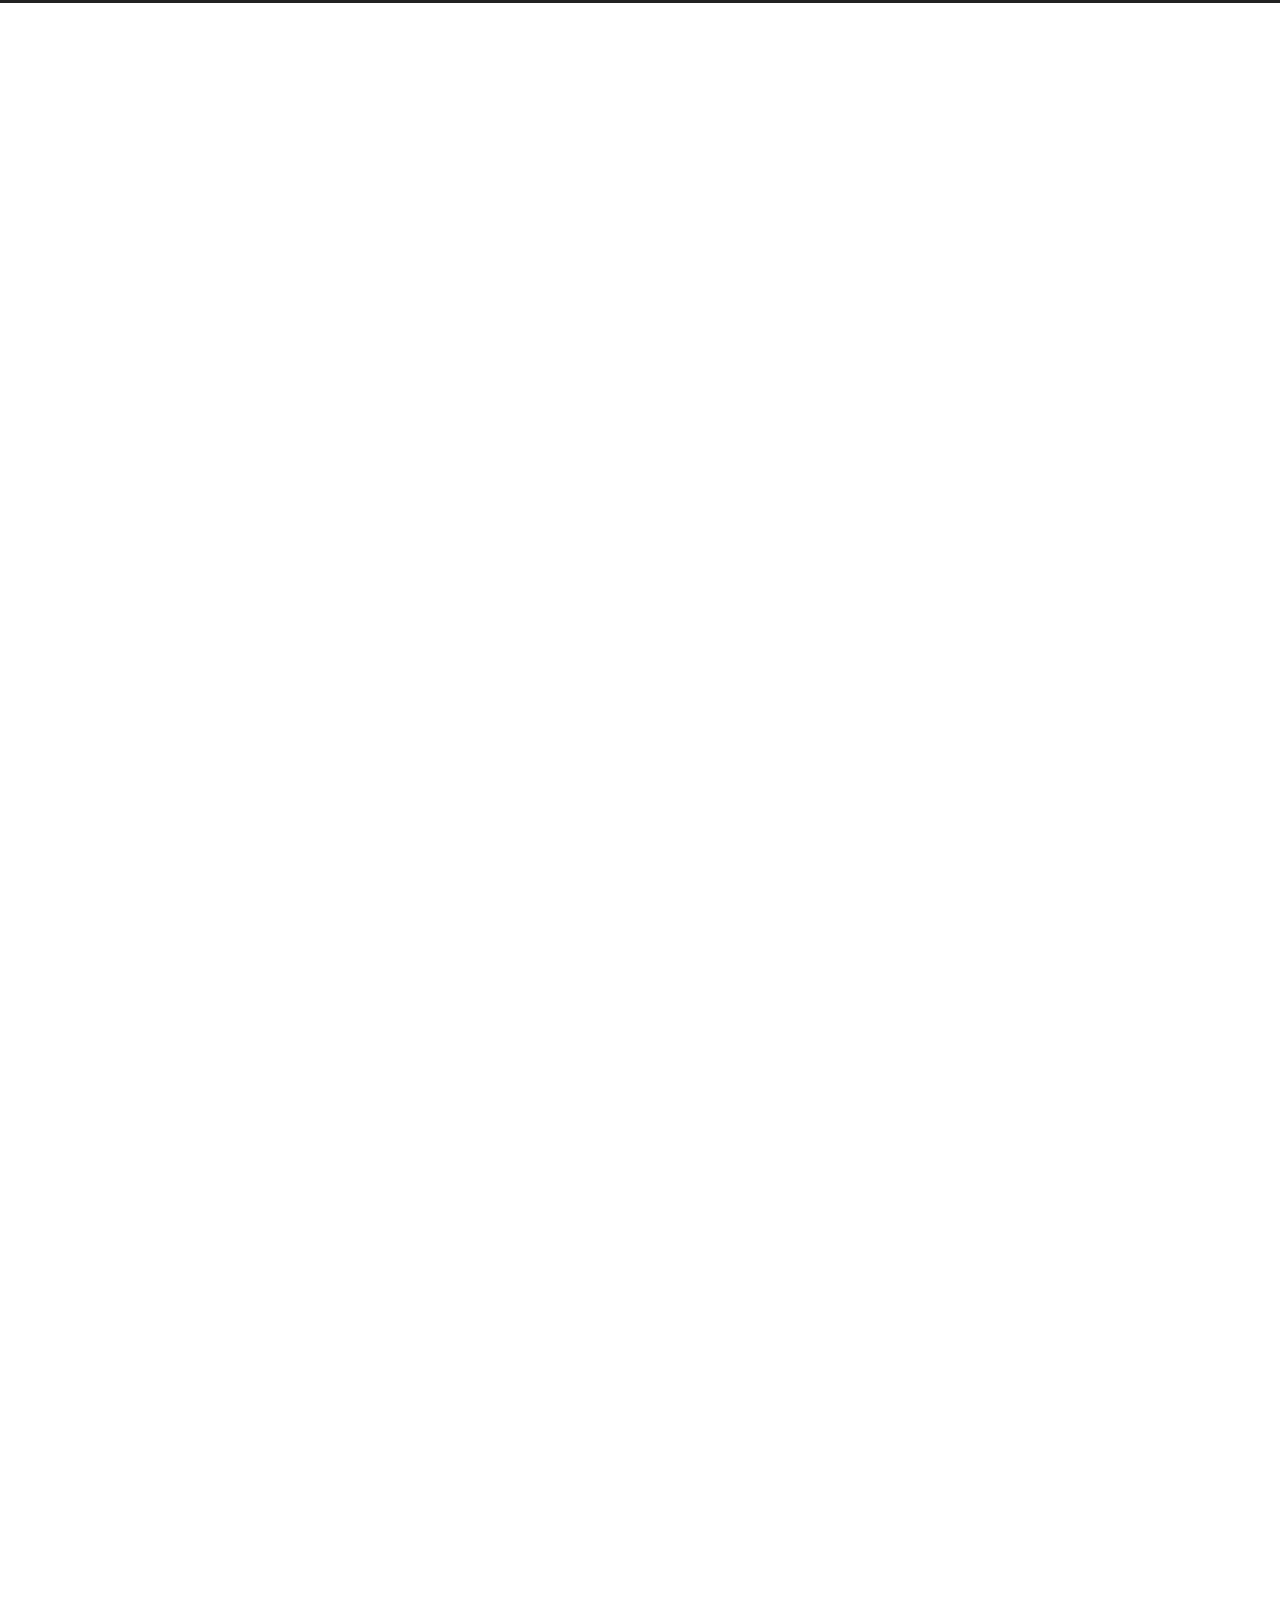
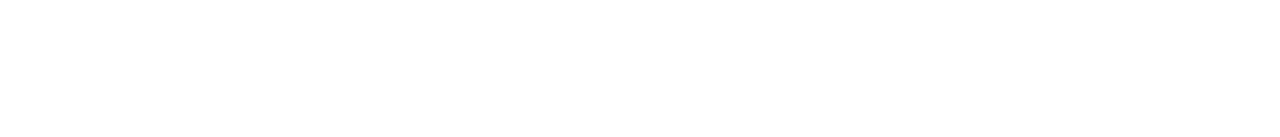
==== index.html @ 1da9d42b "Site updated: 2022-04-13 19:52:09" ====
<!DOCTYPE html>
<html lang="en">
<head>
  <meta charset="UTF-8">
<meta name="viewport" content="width=device-width">
<meta name="theme-color" content="#222"><meta name="generator" content="Hexo 6.1.0">


  <link rel="apple-touch-icon" sizes="180x180" href="/images/apple-touch-icon-next.png">
  <link rel="icon" type="image/png" sizes="32x32" href="/images/favicon-32x32-next.png">
  <link rel="icon" type="image/png" sizes="16x16" href="/images/favicon-16x16-next.png">
  <link rel="mask-icon" href="/images/logo.svg" color="#222">

<link rel="stylesheet" href="/css/main.css">



<link rel="stylesheet" href="https://cdn.jsdelivr.net/npm/@fortawesome/fontawesome-free@6.1.1/css/all.min.css" integrity="sha256-DfWjNxDkM94fVBWx1H5BMMp0Zq7luBlV8QRcSES7s+0=" crossorigin="anonymous">
  <link rel="stylesheet" href="https://cdn.jsdelivr.net/npm/animate.css@3.1.1/animate.min.css" integrity="sha256-PR7ttpcvz8qrF57fur/yAx1qXMFJeJFiA6pSzWi0OIE=" crossorigin="anonymous">

<script class="next-config" data-name="main" type="application/json">{"hostname":"lillly02v.github.io","root":"/","images":"/images","scheme":"Muse","darkmode":false,"version":"8.11.0","exturl":false,"sidebar":{"position":"left","display":"post","padding":18,"offset":12},"copycode":false,"bookmark":{"enable":false,"color":"#222","save":"auto"},"mediumzoom":false,"lazyload":false,"pangu":false,"comments":{"style":"tabs","active":null,"storage":true,"lazyload":false,"nav":null},"stickytabs":false,"motion":{"enable":true,"async":false,"transition":{"post_block":"fadeIn","post_header":"fadeInDown","post_body":"fadeInDown","coll_header":"fadeInLeft","sidebar":"fadeInUp"}},"prism":false,"i18n":{"placeholder":"Searching...","empty":"We didn't find any results for the search: ${query}","hits_time":"${hits} results found in ${time} ms","hits":"${hits} results found"}}</script><script src="/js/config.js"></script>

    <meta property="og:type" content="website">
<meta property="og:title" content="SOMEmo의 이야기">
<meta property="og:url" content="http://lillly02v.github.io/index.html">
<meta property="og:site_name" content="SOMEmo의 이야기">
<meta property="og:locale" content="en_US">
<meta property="article:author" content="Somi">
<meta name="twitter:card" content="summary">


<link rel="canonical" href="http://lillly02v.github.io/">



<script class="next-config" data-name="page" type="application/json">{"sidebar":"","isHome":true,"isPost":false,"lang":"en","comments":"","permalink":"","path":"index.html","title":""}</script>

<script class="next-config" data-name="calendar" type="application/json">""</script>
<title>SOMEmo의 이야기</title>
  





  <noscript>
    <link rel="stylesheet" href="/css/noscript.css">
  </noscript>
</head>

<body itemscope itemtype="http://schema.org/WebPage" class="use-motion">
  <div class="headband"></div>

  <main class="main">
    <header class="header" itemscope itemtype="http://schema.org/WPHeader">
      <div class="header-inner"><div class="site-brand-container">
  <div class="site-nav-toggle">
    <div class="toggle" aria-label="Toggle navigation bar" role="button">
    </div>
  </div>

  <div class="site-meta">

    <a href="/" class="brand" rel="start">
      <i class="logo-line"></i>
      <h1 class="site-title">SOMEmo의 이야기</h1>
      <i class="logo-line"></i>
    </a>
  </div>

  <div class="site-nav-right">
    <div class="toggle popup-trigger">
    </div>
  </div>
</div>







</div>
        
  
  <div class="toggle sidebar-toggle" role="button">
    <span class="toggle-line"></span>
    <span class="toggle-line"></span>
    <span class="toggle-line"></span>
  </div>

  <aside class="sidebar">

    <div class="sidebar-inner sidebar-overview-active">
      <ul class="sidebar-nav">
        <li class="sidebar-nav-toc">
          Table of Contents
        </li>
        <li class="sidebar-nav-overview">
          Overview
        </li>
      </ul>

      <div class="sidebar-panel-container">
        <!--noindex-->
        <div class="post-toc-wrap sidebar-panel">
        </div>
        <!--/noindex-->

        <div class="site-overview-wrap sidebar-panel">
          <div class="site-author site-overview-item animated" itemprop="author" itemscope itemtype="http://schema.org/Person">
  <p class="site-author-name" itemprop="name">Somi</p>
  <div class="site-description" itemprop="description"></div>
</div>
<div class="site-state-wrap site-overview-item animated">
  <nav class="site-state">
      <div class="site-state-item site-state-posts">
        <a href="/archives/">
          <span class="site-state-item-count">2</span>
          <span class="site-state-item-name">posts</span>
        </a>
      </div>
  </nav>
</div>



        </div>
      </div>
    </div>
  </aside>
  <div class="sidebar-dimmer"></div>


    </header>

    
  <div class="back-to-top" role="button" aria-label="Back to top">
    <i class="fa fa-arrow-up"></i>
    <span>0%</span>
  </div>

<noscript>
  <div class="noscript-warning">Theme NexT works best with JavaScript enabled</div>
</noscript>


    <div class="main-inner index posts-expand">

    


<div class="post-block">
  
  

  <article itemscope itemtype="http://schema.org/Article" class="post-content" lang="">
    <link itemprop="mainEntityOfPage" href="http://lillly02v.github.io/2022/04/13/My-first-hexo-blog/">

    <span hidden itemprop="author" itemscope itemtype="http://schema.org/Person">
      <meta itemprop="image" content="/images/avatar.gif">
      <meta itemprop="name" content="Somi">
    </span>

    <span hidden itemprop="publisher" itemscope itemtype="http://schema.org/Organization">
      <meta itemprop="name" content="SOMEmo의 이야기">
      <meta itemprop="description" content="">
    </span>

    <span hidden itemprop="post" itemscope itemtype="http://schema.org/CreativeWork">
      <meta itemprop="name" content="undefined | SOMEmo의 이야기">
      <meta itemprop="description" content="">
    </span>
      <header class="post-header">
        <h2 class="post-title" itemprop="name headline">
          <a href="/2022/04/13/My-first-hexo-blog/" class="post-title-link" itemprop="url">My first hexo blog</a>
        </h2>

        <div class="post-meta-container">
          <div class="post-meta">
    <span class="post-meta-item">
      <span class="post-meta-item-icon">
        <i class="far fa-calendar"></i>
      </span>
      <span class="post-meta-item-text">Posted on</span>
      

      <time title="Created: 2022-04-13 19:21:46 / Modified: 19:29:28" itemprop="dateCreated datePublished" datetime="2022-04-13T19:21:46+09:00">2022-04-13</time>
    </span>

  
</div>

        </div>
      </header>

    
    
    
    <div class="post-body" itemprop="articleBody">
          <p>Blog Day 1 hexo very difficult. My First Day</p>

      
    </div>

    
    
    

    <footer class="post-footer">
        <div class="post-eof"></div>
      
    </footer>
  </article>
</div>




    


<div class="post-block">
  
  

  <article itemscope itemtype="http://schema.org/Article" class="post-content" lang="">
    <link itemprop="mainEntityOfPage" href="http://lillly02v.github.io/2022/04/13/hello-world/">

    <span hidden itemprop="author" itemscope itemtype="http://schema.org/Person">
      <meta itemprop="image" content="/images/avatar.gif">
      <meta itemprop="name" content="Somi">
    </span>

    <span hidden itemprop="publisher" itemscope itemtype="http://schema.org/Organization">
      <meta itemprop="name" content="SOMEmo의 이야기">
      <meta itemprop="description" content="">
    </span>

    <span hidden itemprop="post" itemscope itemtype="http://schema.org/CreativeWork">
      <meta itemprop="name" content="undefined | SOMEmo의 이야기">
      <meta itemprop="description" content="">
    </span>
      <header class="post-header">
        <h2 class="post-title" itemprop="name headline">
          <a href="/2022/04/13/hello-world/" class="post-title-link" itemprop="url">Hello World</a>
        </h2>

        <div class="post-meta-container">
          <div class="post-meta">
    <span class="post-meta-item">
      <span class="post-meta-item-icon">
        <i class="far fa-calendar"></i>
      </span>
      <span class="post-meta-item-text">Posted on</span>

      <time title="Created: 2022-04-13 19:08:09" itemprop="dateCreated datePublished" datetime="2022-04-13T19:08:09+09:00">2022-04-13</time>
    </span>

  
</div>

        </div>
      </header>

    
    
    
    <div class="post-body" itemprop="articleBody">
          <p>Welcome to <a target="_blank" rel="noopener" href="https://hexo.io/">Hexo</a>! This is your very first post. Check <a target="_blank" rel="noopener" href="https://hexo.io/docs/">documentation</a> for more info. If you get any problems when using Hexo, you can find the answer in <a target="_blank" rel="noopener" href="https://hexo.io/docs/troubleshooting.html">troubleshooting</a> or you can ask me on <a target="_blank" rel="noopener" href="https://github.com/hexojs/hexo/issues">GitHub</a>.</p>
<h2 id="Quick-Start"><a href="#Quick-Start" class="headerlink" title="Quick Start"></a>Quick Start</h2><h3 id="Create-a-new-post"><a href="#Create-a-new-post" class="headerlink" title="Create a new post"></a>Create a new post</h3><figure class="highlight bash"><table><tr><td class="gutter"><pre><span class="line">1</span><br></pre></td><td class="code"><pre><span class="line">$ hexo new <span class="string">&quot;My New Post&quot;</span></span><br></pre></td></tr></table></figure>

<p>More info: <a target="_blank" rel="noopener" href="https://hexo.io/docs/writing.html">Writing</a></p>
<h3 id="Run-server"><a href="#Run-server" class="headerlink" title="Run server"></a>Run server</h3><figure class="highlight bash"><table><tr><td class="gutter"><pre><span class="line">1</span><br></pre></td><td class="code"><pre><span class="line">$ hexo server</span><br></pre></td></tr></table></figure>

<p>More info: <a target="_blank" rel="noopener" href="https://hexo.io/docs/server.html">Server</a></p>
<h3 id="Generate-static-files"><a href="#Generate-static-files" class="headerlink" title="Generate static files"></a>Generate static files</h3><figure class="highlight bash"><table><tr><td class="gutter"><pre><span class="line">1</span><br></pre></td><td class="code"><pre><span class="line">$ hexo generate</span><br></pre></td></tr></table></figure>

<p>More info: <a target="_blank" rel="noopener" href="https://hexo.io/docs/generating.html">Generating</a></p>
<h3 id="Deploy-to-remote-sites"><a href="#Deploy-to-remote-sites" class="headerlink" title="Deploy to remote sites"></a>Deploy to remote sites</h3><figure class="highlight bash"><table><tr><td class="gutter"><pre><span class="line">1</span><br></pre></td><td class="code"><pre><span class="line">$ hexo deploy</span><br></pre></td></tr></table></figure>

<p>More info: <a target="_blank" rel="noopener" href="https://hexo.io/docs/one-command-deployment.html">Deployment</a></p>

      
    </div>

    
    
    

    <footer class="post-footer">
        <div class="post-eof"></div>
      
    </footer>
  </article>
</div>





</div>
  </main>

  <footer class="footer">
    <div class="footer-inner">


<div class="copyright">
  &copy; 
  <span itemprop="copyrightYear">2022</span>
  <span class="with-love">
    <i class="fa fa-heart"></i>
  </span>
  <span class="author" itemprop="copyrightHolder">Somi</span>
</div>
  <div class="powered-by">Powered by <a href="https://hexo.io/" rel="noopener" target="_blank">Hexo</a> & <a href="https://theme-next.js.org/muse/" rel="noopener" target="_blank">NexT.Muse</a>
  </div>

    </div>
  </footer>

  
  <script src="https://cdn.jsdelivr.net/npm/animejs@3.2.1/lib/anime.min.js" integrity="sha256-XL2inqUJaslATFnHdJOi9GfQ60on8Wx1C2H8DYiN1xY=" crossorigin="anonymous"></script>
<script src="/js/comments.js"></script><script src="/js/utils.js"></script><script src="/js/motion.js"></script><script src="/js/schemes/muse.js"></script><script src="/js/next-boot.js"></script>

  





  





</body>
</html>
---- css/main.css ----
:root {
  --body-bg-color: #fff;
  --content-bg-color: #fff;
  --card-bg-color: #f5f5f5;
  --text-color: #555;
  --blockquote-color: #666;
  --link-color: #555;
  --link-hover-color: #222;
  --brand-color: #fff;
  --brand-hover-color: #fff;
  --table-row-odd-bg-color: #f9f9f9;
  --table-row-hover-bg-color: #f5f5f5;
  --menu-item-bg-color: #f5f5f5;
  --theme-color: #222;
  --btn-default-bg: #222;
  --btn-default-color: #fff;
  --btn-default-border-color: #222;
  --btn-default-hover-bg: #fff;
  --btn-default-hover-color: #222;
  --btn-default-hover-border-color: #222;
  --highlight-background: #f3f3f3;
  --highlight-foreground: #444;
  --highlight-gutter-background: #e1e1e1;
  --highlight-gutter-foreground: #555;
  color-scheme: light;
}
html {
  line-height: 1.15; /* 1 */
  -webkit-text-size-adjust: 100%; /* 2 */
}
body {
  margin: 0;
}
main {
  display: block;
}
h1 {
  font-size: 2em;
  margin: 0.67em 0;
}
hr {
  box-sizing: content-box; /* 1 */
  height: 0; /* 1 */
  overflow: visible; /* 2 */
}
pre {
  font-family: monospace, monospace; /* 1 */
  font-size: 1em; /* 2 */
}
a {
  background: transparent;
}
abbr[title] {
  border-bottom: none; /* 1 */
  text-decoration: underline; /* 2 */
  text-decoration: underline dotted; /* 2 */
}
b,
strong {
  font-weight: bolder;
}
code,
kbd,
samp {
  font-family: monospace, monospace; /* 1 */
  font-size: 1em; /* 2 */
}
small {
  font-size: 80%;
}
sub,
sup {
  font-size: 75%;
  line-height: 0;
  position: relative;
  vertical-align: baseline;
}
sub {
  bottom: -0.25em;
}
sup {
  top: -0.5em;
}
img {
  border-style: none;
}
button,
input,
optgroup,
select,
textarea {
  font-family: inherit; /* 1 */
  font-size: 100%; /* 1 */
  line-height: 1.15; /* 1 */
  margin: 0; /* 2 */
}
button,
input {
/* 1 */
  overflow: visible;
}
button,
select {
/* 1 */
  text-transform: none;
}
button,
[type='button'],
[type='reset'],
[type='submit'] {
  -webkit-appearance: button;
}
button::-moz-focus-inner,
[type='button']::-moz-focus-inner,
[type='reset']::-moz-focus-inner,
[type='submit']::-moz-focus-inner {
  border-style: none;
  padding: 0;
}
button:-moz-focusring,
[type='button']:-moz-focusring,
[type='reset']:-moz-focusring,
[type='submit']:-moz-focusring {
  outline: 1px dotted ButtonText;
}
fieldset {
  padding: 0.35em 0.75em 0.625em;
}
legend {
  box-sizing: border-box; /* 1 */
  color: inherit; /* 2 */
  display: table; /* 1 */
  max-width: 100%; /* 1 */
  padding: 0; /* 3 */
  white-space: normal; /* 1 */
}
progress {
  vertical-align: baseline;
}
textarea {
  overflow: auto;
}
[type='checkbox'],
[type='radio'] {
  box-sizing: border-box; /* 1 */
  padding: 0; /* 2 */
}
[type='number']::-webkit-inner-spin-button,
[type='number']::-webkit-outer-spin-button {
  height: auto;
}
[type='search'] {
  outline-offset: -2px; /* 2 */
  -webkit-appearance: textfield; /* 1 */
}
[type='search']::-webkit-search-decoration {
  -webkit-appearance: none;
}
::-webkit-file-upload-button {
  font: inherit; /* 2 */
  -webkit-appearance: button; /* 1 */
}
details {
  display: block;
}
summary {
  display: list-item;
}
template {
  display: none;
}
[hidden] {
  display: none;
}
::selection {
  background: #262a30;
  color: #eee;
}
html,
body {
  height: 100%;
}
body {
  background: var(--body-bg-color);
  box-sizing: border-box;
  color: var(--text-color);
  font-family: Lato, 'PingFang SC', 'Microsoft YaHei', sans-serif;
  font-size: 1em;
  line-height: 2;
  min-height: 100%;
  position: relative;
  transition: padding 0.2s ease-in-out;
}
h1,
h2,
h3,
h4,
h5,
h6 {
  font-family: Lato, 'PingFang SC', 'Microsoft YaHei', sans-serif;
  font-weight: bold;
  line-height: 1.5;
  margin: 30px 0 15px;
}
h1 {
  font-size: 1.5em;
}
h2 {
  font-size: 1.375em;
}
h3 {
  font-size: 1.25em;
}
h4 {
  font-size: 1.125em;
}
h5 {
  font-size: 1em;
}
h6 {
  font-size: 0.875em;
}
p {
  margin: 0 0 20px;
}
a {
  border-bottom: 1px solid #999;
  color: var(--link-color);
  cursor: pointer;
  outline: 0;
  text-decoration: none;
  overflow-wrap: break-word;
}
a:hover {
  border-bottom-color: var(--link-hover-color);
  color: var(--link-hover-color);
}
iframe,
img,
video,
embed {
  display: block;
  margin-left: auto;
  margin-right: auto;
  max-width: 100%;
}
hr {
  background-image: repeating-linear-gradient(-45deg, #ddd, #ddd 4px, transparent 4px, transparent 8px);
  border: 0;
  height: 3px;
  margin: 40px 0;
}
blockquote {
  border-left: 4px solid #ddd;
  color: var(--blockquote-color);
  margin: 0;
  padding: 0 15px;
}
blockquote cite::before {
  content: '-';
  padding: 0 5px;
}
dt {
  font-weight: bold;
}
dd {
  margin: 0;
  padding: 0;
}
.table-container {
  overflow: auto;
}
table {
  border-collapse: collapse;
  border-spacing: 0;
  font-size: 0.875em;
  margin: 0 0 20px;
  width: 100%;
}
tbody tr:nth-of-type(odd) {
  background: var(--table-row-odd-bg-color);
}
tbody tr:hover {
  background: var(--table-row-hover-bg-color);
}
caption,
th,
td {
  padding: 8px;
}
th,
td {
  border: 1px solid #ddd;
  border-bottom: 3px solid #ddd;
}
th {
  font-weight: 700;
  padding-bottom: 10px;
}
td {
  border-bottom-width: 1px;
}
.btn {
  background: var(--btn-default-bg);
  border: 2px solid var(--btn-default-border-color);
  border-radius: 0;
  color: var(--btn-default-color);
  display: inline-block;
  font-size: 0.875em;
  line-height: 2;
  padding: 0 20px;
  transition: background-color 0.2s ease-in-out;
}
.btn:hover {
  background: var(--btn-default-hover-bg);
  border-color: var(--btn-default-hover-border-color);
  color: var(--btn-default-hover-color);
}
.btn + .btn {
  margin: 0 0 8px 8px;
}
.btn .fa-fw {
  text-align: left;
  width: 1.285714285714286em;
}
.toggle {
  line-height: 0;
}
.toggle .toggle-line {
  background: #fff;
  display: block;
  height: 2px;
  left: 0;
  position: relative;
  top: 0;
  transition: all 0.4s;
  width: 100%;
}
.toggle .toggle-line:not(:first-child) {
  margin-top: 3px;
}
.toggle.toggle-arrow .toggle-line:first-child {
  left: 50%;
  top: 2px;
  transform: rotate(45deg);
  width: 50%;
}
.toggle.toggle-arrow .toggle-line:last-child {
  left: 50%;
  top: -2px;
  transform: rotate(-45deg);
  width: 50%;
}
.toggle.toggle-close .toggle-line:nth-child(2) {
  opacity: 0;
}
.toggle.toggle-close .toggle-line:first-child {
  top: 5px;
  transform: rotate(45deg);
}
.toggle.toggle-close .toggle-line:last-child {
  top: -5px;
  transform: rotate(-45deg);
}
/*!
  Theme: Default
  Description: Original highlight.js style
  Author: (c) Ivan Sagalaev <maniac@softwaremaniacs.org>
  Maintainer: @highlightjs/core-team
  Website: https://highlightjs.org/
  License: see project LICENSE
  Touched: 2021
*/pre code.hljs{display:block;overflow-x:auto;padding:1em}code.hljs{padding:3px 5px}.hljs{background:#f3f3f3;color:#444}.hljs-comment{color:#697070}.hljs-punctuation,.hljs-tag{color:#444a}.hljs-tag .hljs-attr,.hljs-tag .hljs-name{color:#444}.hljs-attribute,.hljs-doctag,.hljs-keyword,.hljs-meta .hljs-keyword,.hljs-name,.hljs-selector-tag{font-weight:700}.hljs-deletion,.hljs-number,.hljs-quote,.hljs-selector-class,.hljs-selector-id,.hljs-string,.hljs-template-tag,.hljs-type{color:#800}.hljs-section,.hljs-title{color:#800;font-weight:700}.hljs-link,.hljs-operator,.hljs-regexp,.hljs-selector-attr,.hljs-selector-pseudo,.hljs-symbol,.hljs-template-variable,.hljs-variable{color:#ab5656}.hljs-literal{color:#695}.hljs-addition,.hljs-built_in,.hljs-bullet,.hljs-code{color:#397300}.hljs-meta{color:#1f7199}.hljs-meta .hljs-string{color:#38a}.hljs-emphasis{font-style:italic}.hljs-strong{font-weight:700}
code,
kbd,
figure.highlight,
pre {
  background: var(--highlight-background);
  color: var(--highlight-foreground);
}
figure.highlight,
pre {
  line-height: 1.6;
  margin: 0 auto 20px;
}
figure.highlight figcaption,
pre .caption,
pre figcaption {
  background: var(--highlight-gutter-background);
  color: var(--highlight-foreground);
  display: flow-root;
  font-size: 0.875em;
  line-height: 1.2;
  padding: 0.5em;
}
figure.highlight figcaption a,
pre .caption a,
pre figcaption a {
  color: var(--highlight-foreground);
  float: right;
}
figure.highlight figcaption a:hover,
pre .caption a:hover,
pre figcaption a:hover {
  border-bottom-color: var(--highlight-foreground);
}
pre,
code {
  font-family: consolas, Menlo, monospace, 'PingFang SC', 'Microsoft YaHei';
}
code {
  border-radius: 3px;
  font-size: 0.875em;
  padding: 2px 4px;
  overflow-wrap: break-word;
}
kbd {
  border: 2px solid #ccc;
  border-radius: 0.2em;
  box-shadow: 0.1em 0.1em 0.2em rgba(0,0,0,0.1);
  font-family: inherit;
  padding: 0.1em 0.3em;
  white-space: nowrap;
}
figure.highlight {
  position: relative;
}
figure.highlight pre {
  border: 0;
  margin: 0;
  padding: 10px 0;
}
figure.highlight table {
  border: 0;
  margin: 0;
  width: auto;
}
figure.highlight td {
  border: 0;
  padding: 0;
}
figure.highlight .gutter {
  -moz-user-select: none;
  -ms-user-select: none;
  -webkit-user-select: none;
  user-select: none;
}
figure.highlight .gutter pre {
  background: var(--highlight-gutter-background);
  color: var(--highlight-gutter-foreground);
  padding-left: 10px;
  padding-right: 10px;
  text-align: right;
}
figure.highlight .code pre {
  padding-left: 10px;
  width: 100%;
}
figure.highlight .marked {
  background: rgba(0,0,0,0.3);
}
pre .caption,
pre figcaption {
  margin-bottom: 10px;
}
.gist table {
  width: auto;
}
.gist table td {
  border: 0;
}
pre {
  overflow: auto;
  padding: 10px;
  position: relative;
}
pre code {
  background: none;
  padding: 0;
  text-shadow: none;
}
.blockquote-center {
  border-left: 0;
  margin: 40px 0;
  padding: 0;
  position: relative;
  text-align: center;
}
.blockquote-center::before,
.blockquote-center::after {
  left: 0;
  line-height: 1;
  opacity: 0.6;
  position: absolute;
  width: 100%;
}
.blockquote-center::before {
  border-top: 1px solid #ccc;
  text-align: left;
  top: -20px;
  content: '\f10d';
  font-family: 'Font Awesome 5 Free';
  font-weight: 900;
}
.blockquote-center::after {
  border-bottom: 1px solid #ccc;
  bottom: -20px;
  text-align: right;
  content: '\f10e';
  font-family: 'Font Awesome 5 Free';
  font-weight: 900;
}
.blockquote-center p,
.blockquote-center div {
  text-align: center;
}
.group-picture {
  margin-bottom: 20px;
}
.group-picture .group-picture-row {
  display: flex;
  gap: 3px;
  margin-bottom: 3px;
}
.group-picture .group-picture-column {
  flex: 1;
}
.group-picture .group-picture-column img {
  height: 100%;
  margin: 0;
  object-fit: cover;
  width: 100%;
}
.post-body .label {
  color: #555;
  padding: 0 2px;
}
.post-body .label.default {
  background: #f0f0f0;
}
.post-body .label.primary {
  background: #efe6f7;
}
.post-body .label.info {
  background: #e5f2f8;
}
.post-body .label.success {
  background: #e7f4e9;
}
.post-body .label.warning {
  background: #fcf6e1;
}
.post-body .label.danger {
  background: #fae8eb;
}
.post-body .link-grid {
  display: grid;
  grid-gap: 1.5rem;
  gap: 1.5rem;
  grid-template-columns: 1fr 1fr;
  margin-bottom: 20px;
  padding: 1rem;
}
@media (max-width: 767px) {
  .post-body .link-grid {
    grid-template-columns: 1fr;
  }
}
.post-body .link-grid .link-grid-container {
  border: solid #ddd;
  box-shadow: 1rem 1rem 0.5rem rgba(0,0,0,0.5);
  min-height: 5rem;
  min-width: 0;
  padding: 0.5rem;
  position: relative;
  transition: background 0.3s;
}
.post-body .link-grid .link-grid-container:hover {
  animation: next-shake 0.5s;
  background: var(--card-bg-color);
}
.post-body .link-grid .link-grid-container:active {
  box-shadow: 0.5rem 0.5rem 0.25rem rgba(0,0,0,0.5);
  transform: translate(0.2rem, 0.2rem);
}
.post-body .link-grid .link-grid-container .link-grid-image {
  border: 1px solid #ddd;
  border-radius: 50%;
  box-sizing: border-box;
  height: 5rem;
  padding: 3px;
  position: absolute;
  width: 5rem;
}
.post-body .link-grid .link-grid-container p {
  margin: 0 1rem 0 6rem;
}
.post-body .link-grid .link-grid-container p:first-of-type {
  font-size: 1.2em;
}
.post-body .link-grid .link-grid-container p:last-of-type {
  font-size: 0.8em;
  line-height: 1.3rem;
  opacity: 0.7;
}
.post-body .link-grid .link-grid-container a {
  border: 0;
  height: 100%;
  left: 0;
  position: absolute;
  top: 0;
  width: 100%;
}
@-moz-keyframes next-shake {
  0% {
    transform: translate(1pt, 1pt) rotate(0deg);
  }
  10% {
    transform: translate(-1pt, -2pt) rotate(-1deg);
  }
  20% {
    transform: translate(-3pt, 0pt) rotate(1deg);
  }
  30% {
    transform: translate(3pt, 2pt) rotate(0deg);
  }
  40% {
    transform: translate(1pt, -1pt) rotate(1deg);
  }
  50% {
    transform: translate(-1pt, 2pt) rotate(-1deg);
  }
  60% {
    transform: translate(-3pt, 1pt) rotate(0deg);
  }
  70% {
    transform: translate(3pt, 1pt) rotate(-1deg);
  }
  80% {
    transform: translate(-1pt, -1pt) rotate(1deg);
  }
  90% {
    transform: translate(1pt, 2pt) rotate(0deg);
  }
  100% {
    transform: translate(1pt, -2pt) rotate(-1deg);
  }
}
@-webkit-keyframes next-shake {
  0% {
    transform: translate(1pt, 1pt) rotate(0deg);
  }
  10% {
    transform: translate(-1pt, -2pt) rotate(-1deg);
  }
  20% {
    transform: translate(-3pt, 0pt) rotate(1deg);
  }
  30% {
    transform: translate(3pt, 2pt) rotate(0deg);
  }
  40% {
    transform: translate(1pt, -1pt) rotate(1deg);
  }
  50% {
    transform: translate(-1pt, 2pt) rotate(-1deg);
  }
  60% {
    transform: translate(-3pt, 1pt) rotate(0deg);
  }
  70% {
    transform: translate(3pt, 1pt) rotate(-1deg);
  }
  80% {
    transform: translate(-1pt, -1pt) rotate(1deg);
  }
  90% {
    transform: translate(1pt, 2pt) rotate(0deg);
  }
  100% {
    transform: translate(1pt, -2pt) rotate(-1deg);
  }
}
@-o-keyframes next-shake {
  0% {
    transform: translate(1pt, 1pt) rotate(0deg);
  }
  10% {
    transform: translate(-1pt, -2pt) rotate(-1deg);
  }
  20% {
    transform: translate(-3pt, 0pt) rotate(1deg);
  }
  30% {
    transform: translate(3pt, 2pt) rotate(0deg);
  }
  40% {
    transform: translate(1pt, -1pt) rotate(1deg);
  }
  50% {
    transform: translate(-1pt, 2pt) rotate(-1deg);
  }
  60% {
    transform: translate(-3pt, 1pt) rotate(0deg);
  }
  70% {
    transform: translate(3pt, 1pt) rotate(-1deg);
  }
  80% {
    transform: translate(-1pt, -1pt) rotate(1deg);
  }
  90% {
    transform: translate(1pt, 2pt) rotate(0deg);
  }
  100% {
    transform: translate(1pt, -2pt) rotate(-1deg);
  }
}
@keyframes next-shake {
  0% {
    transform: translate(1pt, 1pt) rotate(0deg);
  }
  10% {
    transform: translate(-1pt, -2pt) rotate(-1deg);
  }
  20% {
    transform: translate(-3pt, 0pt) rotate(1deg);
  }
  30% {
    transform: translate(3pt, 2pt) rotate(0deg);
  }
  40% {
    transform: translate(1pt, -1pt) rotate(1deg);
  }
  50% {
    transform: translate(-1pt, 2pt) rotate(-1deg);
  }
  60% {
    transform: translate(-3pt, 1pt) rotate(0deg);
  }
  70% {
    transform: translate(3pt, 1pt) rotate(-1deg);
  }
  80% {
    transform: translate(-1pt, -1pt) rotate(1deg);
  }
  90% {
    transform: translate(1pt, 2pt) rotate(0deg);
  }
  100% {
    transform: translate(1pt, -2pt) rotate(-1deg);
  }
}
.post-body .note {
  border-radius: 3px;
  margin-bottom: 20px;
  padding: 1em;
  position: relative;
  border: 1px solid #eee;
  border-left-width: 5px;
}
.post-body .note summary {
  cursor: pointer;
  outline: 0;
}
.post-body .note summary p {
  display: inline;
}
.post-body .note h2,
.post-body .note h3,
.post-body .note h4,
.post-body .note h5,
.post-body .note h6 {
  border-bottom: initial;
  margin: 0;
  padding-top: 0;
}
.post-body .note p:first-child,
.post-body .note ul:first-child,
.post-body .note ol:first-child,
.post-body .note table:first-child,
.post-body .note pre:first-child,
.post-body .note blockquote:first-child,
.post-body .note img:first-child {
  margin-top: 0;
}
.post-body .note p:last-child,
.post-body .note ul:last-child,
.post-body .note ol:last-child,
.post-body .note table:last-child,
.post-body .note pre:last-child,
.post-body .note blockquote:last-child,
.post-body .note img:last-child {
  margin-bottom: 0;
}
.post-body .note.default {
  border-left-color: #777;
}
.post-body .note.default h2,
.post-body .note.default h3,
.post-body .note.default h4,
.post-body .note.default h5,
.post-body .note.default h6 {
  color: #777;
}
.post-body .note.primary {
  border-left-color: #6f42c1;
}
.post-body .note.primary h2,
.post-body .note.primary h3,
.post-body .note.primary h4,
.post-body .note.primary h5,
.post-body .note.primary h6 {
  color: #6f42c1;
}
.post-body .note.info {
  border-left-color: #428bca;
}
.post-body .note.info h2,
.post-body .note.info h3,
.post-body .note.info h4,
.post-body .note.info h5,
.post-body .note.info h6 {
  color: #428bca;
}
.post-body .note.success {
  border-left-color: #5cb85c;
}
.post-body .note.success h2,
.post-body .note.success h3,
.post-body .note.success h4,
.post-body .note.success h5,
.post-body .note.success h6 {
  color: #5cb85c;
}
.post-body .note.warning {
  border-left-color: #f0ad4e;
}
.post-body .note.warning h2,
.post-body .note.warning h3,
.post-body .note.warning h4,
.post-body .note.warning h5,
.post-body .note.warning h6 {
  color: #f0ad4e;
}
.post-body .note.danger {
  border-left-color: #d9534f;
}
.post-body .note.danger h2,
.post-body .note.danger h3,
.post-body .note.danger h4,
.post-body .note.danger h5,
.post-body .note.danger h6 {
  color: #d9534f;
}
.post-body .tabs {
  margin-bottom: 20px;
}
.post-body .tabs,
.tabs-comment {
  padding-top: 10px;
}
.post-body .tabs ul.nav-tabs,
.tabs-comment ul.nav-tabs {
  background: var(--body-bg-color);
  display: flex;
  display: flex;
  flex-wrap: wrap;
  justify-content: center;
  margin: 0;
  padding: 0;
  position: -webkit-sticky;
  position: sticky;
  top: 0;
  z-index: 5;
}
@media (max-width: 413px) {
  .post-body .tabs ul.nav-tabs,
  .tabs-comment ul.nav-tabs {
    display: block;
    margin-bottom: 5px;
  }
}
.post-body .tabs ul.nav-tabs li.tab,
.tabs-comment ul.nav-tabs li.tab {
  border-bottom: 1px solid #ddd;
  border-left: 1px solid transparent;
  border-right: 1px solid transparent;
  border-radius: 0 0 0 0;
  border-top: 3px solid transparent;
  flex-grow: 1;
  list-style-type: none;
}
@media (max-width: 413px) {
  .post-body .tabs ul.nav-tabs li.tab,
  .tabs-comment ul.nav-tabs li.tab {
    border-bottom: 1px solid transparent;
    border-left: 3px solid transparent;
    border-right: 1px solid transparent;
    border-top: 1px solid transparent;
  }
}
@media (max-width: 413px) {
  .post-body .tabs ul.nav-tabs li.tab,
  .tabs-comment ul.nav-tabs li.tab {
    border-radius: 0;
  }
}
.post-body .tabs ul.nav-tabs li.tab a,
.tabs-comment ul.nav-tabs li.tab a {
  border-bottom: initial;
  display: block;
  line-height: 1.8;
  padding: 0.25em 0.75em;
  text-align: center;
  transition: all 0.2s ease-out;
}
.post-body .tabs ul.nav-tabs li.tab a i,
.tabs-comment ul.nav-tabs li.tab a i {
  width: 1.285714285714286em;
}
.post-body .tabs ul.nav-tabs li.tab.active,
.tabs-comment ul.nav-tabs li.tab.active {
  border-bottom-color: transparent;
  border-left-color: #ddd;
  border-right-color: #ddd;
  border-top-color: #fc6423;
}
@media (max-width: 413px) {
  .post-body .tabs ul.nav-tabs li.tab.active,
  .tabs-comment ul.nav-tabs li.tab.active {
    border-bottom-color: #ddd;
    border-left-color: #fc6423;
    border-right-color: #ddd;
    border-top-color: #ddd;
  }
}
.post-body .tabs ul.nav-tabs li.tab.active a,
.tabs-comment ul.nav-tabs li.tab.active a {
  cursor: default;
}
.post-body .tabs .tab-content,
.tabs-comment .tab-content {
  border: 1px solid #ddd;
  border-radius: 0 0 0 0;
  border-top-color: transparent;
}
@media (max-width: 413px) {
  .post-body .tabs .tab-content,
  .tabs-comment .tab-content {
    border-radius: 0;
    border-top-color: #ddd;
  }
}
.post-body .tabs .tab-content .tab-pane,
.tabs-comment .tab-content .tab-pane {
  padding: 20px 20px 0;
}
.post-body .tabs .tab-content .tab-pane:not(.active),
.tabs-comment .tab-content .tab-pane:not(.active) {
  display: none;
}
.pagination .prev,
.pagination .next,
.pagination .page-number,
.pagination .space {
  display: inline-block;
  margin: -1px 10px 0;
  padding: 0 10px;
}
@media (max-width: 767px) {
  .pagination .prev,
  .pagination .next,
  .pagination .page-number,
  .pagination .space {
    margin: 0 5px;
  }
}
.pagination .page-number.current {
  background: #ccc;
  border-color: #ccc;
  color: var(--content-bg-color);
}
.pagination {
  border-top: 1px solid #eee;
  margin: 120px 0 0;
  text-align: center;
}
.pagination .prev,
.pagination .next,
.pagination .page-number {
  border-bottom: 0;
  border-top: 1px solid #eee;
  transition: border-color 0.2s ease-in-out;
}
.pagination .prev:hover,
.pagination .next:hover,
.pagination .page-number:hover {
  border-top-color: var(--link-hover-color);
}
@media (max-width: 767px) {
  .pagination {
    border-top: 0;
  }
  .pagination .prev,
  .pagination .next,
  .pagination .page-number {
    border-bottom: 1px solid #eee;
    border-top: 0;
  }
  .pagination .prev:hover,
  .pagination .next:hover,
  .pagination .page-number:hover {
    border-bottom-color: var(--link-hover-color);
  }
}
.pagination .space {
  margin: 0;
  padding: 0;
}
.comments {
  margin-top: 60px;
  overflow: hidden;
}
.comment-button-group {
  display: flex;
  display: flex;
  flex-wrap: wrap;
  justify-content: center;
  justify-content: center;
  margin: 1em 0;
}
.comment-button-group .comment-button {
  margin: 0.1em 0.2em;
}
.comment-button-group .comment-button.active {
  background: var(--btn-default-hover-bg);
  border-color: var(--btn-default-hover-border-color);
  color: var(--btn-default-hover-color);
}
.comment-position {
  display: none;
}
.comment-position.active {
  display: block;
}
.tabs-comment {
  margin-top: 4em;
  padding-top: 0;
}
.tabs-comment .comments {
  margin-top: 0;
  padding-top: 0;
}
.headband {
  background: var(--theme-color);
  height: 3px;
}
@media (max-width: 991px) {
  .headband {
    display: none;
  }
}
.header {
  background: transparent;
}
.header-inner {
  margin: 0 auto;
  width: 700px;
}
@media (min-width: 1200px) {
  .header-inner {
    width: 800px;
  }
}
@media (min-width: 1600px) {
  .header-inner {
    width: 900px;
  }
}
.site-brand-container {
  display: flex;
  flex-shrink: 0;
  padding: 0 10px;
}
.use-motion .header,
.use-motion .site-brand-container .toggle {
  opacity: 0;
}
.site-meta {
  flex-grow: 1;
  text-align: center;
}
@media (max-width: 767px) {
  .site-meta {
    text-align: center;
  }
}
.custom-logo-image {
  margin-top: 20px;
}
@media (max-width: 991px) {
  .custom-logo-image {
    display: none;
  }
}
.brand {
  border-bottom: 0;
  color: var(--brand-color);
  display: inline-block;
  padding: 0 40px;
}
.brand:hover {
  color: var(--brand-hover-color);
}
.site-title {
  font-family: Lato, 'PingFang SC', 'Microsoft YaHei', sans-serif;
  font-size: 1.375em;
  font-weight: normal;
  line-height: 1.5;
  margin: 0;
}
.site-subtitle {
  color: #999;
  font-size: 0.8125em;
  margin: 10px 0;
}
.use-motion .site-title,
.use-motion .site-subtitle,
.use-motion .custom-logo-image {
  opacity: 0;
  position: relative;
  top: -10px;
}
.site-nav-toggle,
.site-nav-right {
  display: none;
}
@media (max-width: 767px) {
  .site-nav-toggle,
  .site-nav-right {
    display: flex;
    flex-direction: column;
    justify-content: center;
  }
}
.site-nav-toggle .toggle,
.site-nav-right .toggle {
  color: var(--text-color);
  padding: 10px;
  width: 22px;
}
.site-nav-toggle .toggle .toggle-line,
.site-nav-right .toggle .toggle-line {
  background: var(--text-color);
  border-radius: 1px;
}
@media (max-width: 767px) {
  .site-nav {
    --scroll-height: 0;
    height: 0;
    overflow: hidden;
    transition: height 0.2s ease-in-out;
  }
  body:not(.site-nav-on) .site-nav .animated {
    animation: none;
  }
  body.site-nav-on .site-nav {
    height: var(--scroll-height);
  }
}
.menu {
  margin: 0;
  padding: 1em 0;
  text-align: center;
}
.menu-item {
  display: inline-block;
  list-style: none;
  margin: 0 10px;
}
@media (max-width: 767px) {
  .menu-item {
    display: block;
    margin-top: 10px;
  }
  .menu-item.menu-item-search {
    display: none;
  }
}
.menu-item a {
  border-bottom: 0;
  display: block;
  font-size: 0.8125em;
  transition: border-color 0.2s ease-in-out;
}
.menu-item a:hover,
.menu-item a.menu-item-active {
  background: var(--menu-item-bg-color);
}
.menu-item .fa,
.menu-item .fab,
.menu-item .far,
.menu-item .fas {
  margin-right: 8px;
}
.menu-item .badge {
  display: inline-block;
  font-weight: bold;
  line-height: 1;
  margin-left: 0.35em;
  margin-top: 0.35em;
  text-align: center;
  white-space: nowrap;
}
@media (max-width: 767px) {
  .menu-item .badge {
    float: right;
    margin-left: 0;
  }
}
.use-motion .menu-item {
  visibility: hidden;
}
.sidebar-inner {
  color: #999;
  max-height: calc(100vh - 36px);
  padding: 18px 10px;
  text-align: center;
  display: flex;
  flex-direction: column;
  justify-content: center;
}
.site-overview-item:not(:first-child) {
  margin-top: 10px;
}
.cc-license .cc-opacity {
  border-bottom: 0;
  opacity: 0.7;
}
.cc-license .cc-opacity:hover {
  opacity: 0.9;
}
.cc-license img {
  display: inline-block;
}
.site-author-image {
  border: 2px solid #333;
  max-width: 96px;
  padding: 2px;
}
.site-author-name {
  color: #f5f5f5;
  font-weight: normal;
  margin: 5px 0 0;
}
.site-description {
  color: #999;
  font-size: 1em;
  margin-top: 5px;
}
.links-of-author a {
  font-size: 0.8125em;
}
.links-of-author .fa,
.links-of-author .fab,
.links-of-author .far,
.links-of-author .fas {
  margin-right: 2px;
}
.sidebar .sidebar-button:not(:first-child) {
  margin-top: 15px;
}
.sidebar .sidebar-button button {
  background: transparent;
  color: #fc6423;
  cursor: pointer;
  line-height: 2;
  padding: 0 15px;
  border: 1px solid #fc6423;
  border-radius: 4px;
}
.sidebar .sidebar-button button:hover {
  background: #fc6423;
  color: #fff;
}
.sidebar .sidebar-button button .fa,
.sidebar .sidebar-button button .fab,
.sidebar .sidebar-button button .far,
.sidebar .sidebar-button button .fas {
  margin-right: 5px;
}
.links-of-blogroll {
  font-size: 0.8125em;
}
.links-of-blogroll-title {
  font-size: 0.875em;
  font-weight: 600;
  margin-top: 0;
}
.links-of-blogroll-list {
  list-style: none;
  margin: 0;
  padding: 0;
}
.sidebar-dimmer {
  display: none;
}
@media (max-width: 991px) {
  .sidebar-dimmer {
    background: #000;
    display: block;
    height: 100%;
    left: 0;
    opacity: 0;
    position: fixed;
    top: 0;
    transition: visibility 0.4s, opacity 0.4s;
    visibility: hidden;
    width: 100%;
    z-index: 10;
  }
  .sidebar-active .sidebar-dimmer {
    opacity: 0.7;
    visibility: visible;
  }
}
.sidebar-nav {
  display: none;
  margin: 0;
  padding-bottom: 20px;
  padding-left: 0;
}
.sidebar-nav-active .sidebar-nav {
  display: block;
}
.sidebar-nav li {
  border-bottom: 1px solid transparent;
  color: #666;
  cursor: pointer;
  display: inline-block;
  font-size: 0.875em;
}
.sidebar-nav li.sidebar-nav-overview {
  margin-left: 10px;
}
.sidebar-nav li:hover {
  color: #f5f5f5;
}
.sidebar-toc-active .sidebar-nav-toc,
.sidebar-overview-active .sidebar-nav-overview {
  border-bottom-color: #87daff;
  color: #87daff;
}
.sidebar-toc-active .sidebar-nav-toc:hover,
.sidebar-overview-active .sidebar-nav-overview:hover {
  color: #87daff;
}
.sidebar-panel-container {
  flex: 1;
  overflow-x: hidden;
  overflow-y: auto;
}
.sidebar-panel {
  display: none;
}
.sidebar-overview-active .site-overview-wrap {
  display: flex;
  flex-direction: column;
  justify-content: center;
}
.sidebar-toc-active .post-toc-wrap {
  display: block;
}
.sidebar-toggle {
  bottom: 45px;
  height: 12px;
  padding: 6px 5px;
  width: 14px;
  background: #222;
  cursor: pointer;
  opacity: 0.8;
  position: fixed;
  z-index: 30;
  left: 30px;
}
@media (max-width: 991px) {
  .sidebar-toggle {
    left: 20px;
  }
}
.sidebar-toggle:hover {
  opacity: 1;
}
@media (max-width: 991px) {
  .sidebar-toggle {
    opacity: 1;
  }
}
.sidebar-toggle:hover .toggle-line {
  background: #87daff;
}
@media (any-hover: hover) {
  body:not(.sidebar-active) .sidebar-toggle:hover .toggle-line:first-child {
    left: 50%;
    top: 2px;
    transform: rotate(45deg);
    width: 50%;
  }
  body:not(.sidebar-active) .sidebar-toggle:hover .toggle-line:last-child {
    left: 50%;
    top: -2px;
    transform: rotate(-45deg);
    width: 50%;
  }
}
.sidebar-active .sidebar-toggle .toggle-line:nth-child(2) {
  opacity: 0;
}
.sidebar-active .sidebar-toggle .toggle-line:first-child {
  top: 5px;
  transform: rotate(45deg);
}
.sidebar-active .sidebar-toggle .toggle-line:last-child {
  top: -5px;
  transform: rotate(-45deg);
}
.post-toc {
  font-size: 0.875em;
}
.post-toc ol {
  list-style: none;
  margin: 0;
  padding: 0 2px 5px 10px;
  text-align: left;
}
.post-toc ol > ol {
  padding-left: 0;
}
.post-toc ol a {
  transition: all 0.2s ease-in-out;
}
.post-toc .nav-item {
  line-height: 1.8;
  overflow: hidden;
  text-overflow: ellipsis;
  white-space: nowrap;
}
.post-toc .nav .nav-child {
  display: none;
}
.post-toc .nav .active > .nav-child {
  display: block;
}
.post-toc .nav .active-current > .nav-child {
  display: block;
}
.post-toc .nav .active-current > .nav-child > .nav-item {
  display: block;
}
.post-toc .nav .active > a {
  border-bottom-color: #87daff;
  color: #87daff;
}
.post-toc .nav .active-current > a {
  color: #87daff;
}
.post-toc .nav .active-current > a:hover {
  color: #87daff;
}
.site-state {
  display: flex;
  flex-wrap: wrap;
  justify-content: center;
  line-height: 1.4;
}
.site-state-item {
  padding: 0 15px;
}
.site-state-item a {
  border-bottom: 0;
  display: block;
}
.site-state-item-count {
  display: block;
  font-size: 1.25em;
  font-weight: 600;
}
.site-state-item-name {
  color: inherit;
  font-size: 0.875em;
}
.footer {
  color: #999;
  font-size: 0.875em;
  padding: 20px 0;
}
.footer.footer-fixed {
  bottom: 0;
  left: 0;
  position: absolute;
  right: 0;
}
.footer-inner {
  box-sizing: border-box;
  text-align: center;
  display: flex;
  flex-direction: column;
  justify-content: center;
  margin: 0 auto;
  width: 700px;
}
@media (min-width: 1200px) {
  .footer-inner {
    width: 800px;
  }
}
@media (min-width: 1600px) {
  .footer-inner {
    width: 900px;
  }
}
.use-motion .footer {
  opacity: 0;
}
.languages {
  display: inline-block;
  font-size: 1.125em;
  position: relative;
}
.languages .lang-select-label span {
  margin: 0 0.5em;
}
.languages .lang-select {
  height: 100%;
  left: 0;
  opacity: 0;
  position: absolute;
  top: 0;
  width: 100%;
}
.with-love {
  color: #f00;
  display: inline-block;
  margin: 0 5px;
}
@-moz-keyframes icon-animate {
  0%, 100% {
    transform: scale(1);
  }
  10%, 30% {
    transform: scale(0.9);
  }
  20%, 40%, 60%, 80% {
    transform: scale(1.1);
  }
  50%, 70% {
    transform: scale(1.1);
  }
}
@-webkit-keyframes icon-animate {
  0%, 100% {
    transform: scale(1);
  }
  10%, 30% {
    transform: scale(0.9);
  }
  20%, 40%, 60%, 80% {
    transform: scale(1.1);
  }
  50%, 70% {
    transform: scale(1.1);
  }
}
@-o-keyframes icon-animate {
  0%, 100% {
    transform: scale(1);
  }
  10%, 30% {
    transform: scale(0.9);
  }
  20%, 40%, 60%, 80% {
    transform: scale(1.1);
  }
  50%, 70% {
    transform: scale(1.1);
  }
}
@keyframes icon-animate {
  0%, 100% {
    transform: scale(1);
  }
  10%, 30% {
    transform: scale(0.9);
  }
  20%, 40%, 60%, 80% {
    transform: scale(1.1);
  }
  50%, 70% {
    transform: scale(1.1);
  }
}
.noscript-warning {
  background-color: #f55;
  color: #fff;
  font-family: sans-serif;
  font-size: 1rem;
  font-weight: bold;
  left: 0;
  position: fixed;
  text-align: center;
  top: 0;
  width: 100%;
  z-index: 50;
}
.back-to-top {
  font-size: 12px;
  bottom: -100px;
  box-sizing: border-box;
  color: #fff;
  padding: 0 6px;
  transition: bottom 0.2s ease-in-out;
  background: #222;
  cursor: pointer;
  opacity: 0.8;
  position: fixed;
  z-index: 30;
  left: 30px;
  width: 24px;
}
.back-to-top span {
  display: none;
}
@media (max-width: 991px) {
  .back-to-top {
    left: 20px;
  }
}
.back-to-top:hover {
  opacity: 1;
}
@media (max-width: 991px) {
  .back-to-top {
    opacity: 1;
  }
}
.back-to-top:hover {
  color: #87daff;
}
.back-to-top.back-to-top-on {
  bottom: 19px;
}
.rtl.post-body p,
.rtl.post-body a,
.rtl.post-body h1,
.rtl.post-body h2,
.rtl.post-body h3,
.rtl.post-body h4,
.rtl.post-body h5,
.rtl.post-body h6,
.rtl.post-body li,
.rtl.post-body ul,
.rtl.post-body ol {
  direction: rtl;
  font-family: UKIJ Ekran;
}
.rtl.post-title {
  font-family: UKIJ Ekran;
}
.post-button {
  margin-top: 40px;
  text-align: center;
}
.use-motion .post-block,
.use-motion .pagination,
.use-motion .comments {
  visibility: hidden;
}
.use-motion .post-header {
  visibility: hidden;
}
.use-motion .post-body {
  visibility: hidden;
}
.use-motion .collection-header {
  visibility: hidden;
}
.posts-collapse .post-content {
  margin-bottom: 35px;
  margin-left: 35px;
  position: relative;
}
@media (max-width: 767px) {
  .posts-collapse .post-content {
    margin-left: 0;
    margin-right: 0;
  }
}
.posts-collapse .post-content .collection-title {
  font-size: 1.125em;
  position: relative;
}
.posts-collapse .post-content .collection-title::before {
  background: #999;
  border: 1px solid #fff;
  margin-left: -6px;
  margin-top: -4px;
  position: absolute;
  top: 50%;
  border-radius: 50%;
  content: ' ';
  height: 10px;
  width: 10px;
}
.posts-collapse .post-content .collection-year {
  font-size: 1.5em;
  font-weight: bold;
  margin: 60px 0;
  position: relative;
}
.posts-collapse .post-content .collection-year::before {
  background: #bbb;
  margin-left: -4px;
  margin-top: -4px;
  position: absolute;
  top: 50%;
  border-radius: 50%;
  content: ' ';
  height: 8px;
  width: 8px;
}
.posts-collapse .post-content .collection-header {
  display: block;
  margin-left: 20px;
}
.posts-collapse .post-content .collection-header small {
  color: #bbb;
  margin-left: 5px;
}
.posts-collapse .post-content .post-header {
  border-bottom: 1px dashed #ccc;
  margin: 30px 2px 0;
  padding-left: 15px;
  position: relative;
  transition: border 0.2s ease-in-out;
}
.posts-collapse .post-content .post-header::before {
  background: #bbb;
  border: 1px solid #fff;
  left: -6px;
  position: absolute;
  top: 0.75em;
  transition: background 0.2s ease-in-out;
  border-radius: 50%;
  content: ' ';
  height: 6px;
  width: 6px;
}
.posts-collapse .post-content .post-header:hover {
  border-bottom-color: #666;
}
.posts-collapse .post-content .post-header:hover::before {
  background: #222;
}
.posts-collapse .post-content .post-meta-container {
  display: inline;
  font-size: 0.75em;
  margin-right: 10px;
}
.posts-collapse .post-content .post-title {
  display: inline;
}
.posts-collapse .post-content .post-title a {
  border-bottom: 0;
  color: var(--link-color);
}
.posts-collapse .post-content .post-title .fa-external-link-alt {
  font-size: 0.875em;
  margin-left: 5px;
}
.posts-collapse .post-content::before {
  background: #f5f5f5;
  content: ' ';
  height: 100%;
  margin-left: -2px;
  position: absolute;
  top: 1.25em;
  width: 4px;
}
.post-body {
  font-family: Lato, 'PingFang SC', 'Microsoft YaHei', sans-serif;
  overflow-wrap: break-word;
}
@media (min-width: 1200px) {
  .post-body {
    font-size: 1.125em;
  }
}
@media (min-width: 992px) {
  .post-body {
    text-align: justify;
  }
}
@media (max-width: 991px) {
  .post-body {
    text-align: justify;
  }
}
.post-body h1 .header-anchor,
.post-body h2 .header-anchor,
.post-body h3 .header-anchor,
.post-body h4 .header-anchor,
.post-body h5 .header-anchor,
.post-body h6 .header-anchor,
.post-body h1 .headerlink,
.post-body h2 .headerlink,
.post-body h3 .headerlink,
.post-body h4 .headerlink,
.post-body h5 .headerlink,
.post-body h6 .headerlink {
  border-bottom-style: none;
  color: inherit;
  float: right;
  font-size: 0.875em;
  margin-left: 10px;
  opacity: 0;
}
.post-body h1 .header-anchor::before,
.post-body h2 .header-anchor::before,
.post-body h3 .header-anchor::before,
.post-body h4 .header-anchor::before,
.post-body h5 .header-anchor::before,
.post-body h6 .header-anchor::before,
.post-body h1 .headerlink::before,
.post-body h2 .headerlink::before,
.post-body h3 .headerlink::before,
.post-body h4 .headerlink::before,
.post-body h5 .headerlink::before,
.post-body h6 .headerlink::before {
  content: '\f0c1';
  font-family: 'Font Awesome 5 Free';
  font-weight: 900;
}
.post-body h1:hover .header-anchor,
.post-body h2:hover .header-anchor,
.post-body h3:hover .header-anchor,
.post-body h4:hover .header-anchor,
.post-body h5:hover .header-anchor,
.post-body h6:hover .header-anchor,
.post-body h1:hover .headerlink,
.post-body h2:hover .headerlink,
.post-body h3:hover .headerlink,
.post-body h4:hover .headerlink,
.post-body h5:hover .headerlink,
.post-body h6:hover .headerlink {
  opacity: 0.5;
}
.post-body h1:hover .header-anchor:hover,
.post-body h2:hover .header-anchor:hover,
.post-body h3:hover .header-anchor:hover,
.post-body h4:hover .header-anchor:hover,
.post-body h5:hover .header-anchor:hover,
.post-body h6:hover .header-anchor:hover,
.post-body h1:hover .headerlink:hover,
.post-body h2:hover .headerlink:hover,
.post-body h3:hover .headerlink:hover,
.post-body h4:hover .headerlink:hover,
.post-body h5:hover .headerlink:hover,
.post-body h6:hover .headerlink:hover {
  opacity: 1;
}
.post-body .exturl .fa {
  font-size: 0.875em;
  margin-left: 4px;
}
.post-body .image-caption,
.post-body img + figcaption,
.post-body .fancybox + figcaption {
  color: #999;
  font-size: 0.875em;
  font-weight: bold;
  line-height: 1;
  margin: -20px auto 15px;
  text-align: center;
}
.post-body iframe,
.post-body img,
.post-body video,
.post-body embed {
  margin-bottom: 20px;
}
.post-body .video-container {
  height: 0;
  margin-bottom: 20px;
  overflow: hidden;
  padding-top: 75%;
  position: relative;
  width: 100%;
}
.post-body .video-container iframe,
.post-body .video-container object,
.post-body .video-container embed {
  height: 100%;
  left: 0;
  margin: 0;
  position: absolute;
  top: 0;
  width: 100%;
}
.post-gallery {
  display: flex;
  min-height: 200px;
}
.post-gallery .post-gallery-image {
  flex: 1;
}
.post-gallery .post-gallery-image:not(:first-child) {
  clip-path: polygon(40px 0, 100% 0, 100% 100%, 0 100%);
  margin-left: -20px;
}
.post-gallery .post-gallery-image:not(:last-child) {
  margin-right: -20px;
}
.post-gallery .post-gallery-image img {
  height: 100%;
  object-fit: cover;
  opacity: 1;
  width: 100%;
}
.posts-expand .post-gallery {
  margin-bottom: 60px;
}
.posts-collapse .post-gallery {
  margin: 15px 0;
}
.posts-expand .post-header {
  font-size: 1.125em;
  margin-bottom: 60px;
  text-align: center;
}
.posts-expand .post-title {
  font-size: 1.5em;
  font-weight: normal;
  margin: initial;
  overflow-wrap: break-word;
}
.posts-expand .post-title-link {
  border-bottom: 0;
  color: var(--link-color);
  display: inline-block;
  position: relative;
}
.posts-expand .post-title-link::before {
  background: var(--link-color);
  bottom: 0;
  content: '';
  height: 2px;
  left: 0;
  position: absolute;
  transform: scaleX(0);
  transition: transform 0.2s ease-in-out;
  width: 100%;
}
.posts-expand .post-title-link:hover::before {
  transform: scaleX(1);
}
.posts-expand .post-title-link .fa-external-link-alt {
  font-size: 0.875em;
  margin-left: 5px;
}
.post-sticky-flag {
  display: inline-block;
  margin-right: 8px;
  transform: rotate(30deg);
}
.posts-expand .post-meta-container {
  color: #999;
  font-family: Lato, 'PingFang SC', 'Microsoft YaHei', sans-serif;
  font-size: 0.75em;
  margin-top: 3px;
}
.posts-expand .post-meta-container .post-description {
  font-size: 0.875em;
  margin-top: 2px;
}
.posts-expand .post-meta-container time {
  border-bottom: 1px dashed #999;
}
.post-meta {
  display: flex;
  flex-wrap: wrap;
  justify-content: center;
}
:not(.post-meta-break) + .post-meta-item::before {
  content: '|';
  margin: 0 0.5em;
}
.post-meta-item-icon {
  margin-right: 3px;
}
@media (max-width: 991px) {
  .post-meta-item-text {
    display: none;
  }
}
.post-meta-break {
  flex-basis: 100%;
  height: 0;
}
.post-nav {
  border-top: 1px solid #eee;
  display: flex;
  gap: 30px;
  justify-content: space-between;
  margin-top: 1em;
  padding: 10px 5px 0;
}
.post-nav-item {
  flex: 1;
}
.post-nav-item a {
  border-bottom: 0;
  display: block;
  font-size: 0.875em;
  line-height: 1.6;
}
.post-nav-item a:active {
  top: 2px;
}
.post-nav-item .fa {
  font-size: 0.75em;
}
.post-nav-item:first-child .fa {
  margin-right: 5px;
}
.post-nav-item:last-child {
  text-align: right;
}
.post-nav-item:last-child .fa {
  margin-left: 5px;
}
.post-footer {
  display: flex;
  flex-direction: column;
  justify-content: center;
}
.post-eof {
  background: #ccc;
  height: 1px;
  margin: 80px auto 60px;
  width: 8%;
}
.post-block:last-of-type .post-eof {
  display: none;
}
.post-tags {
  margin-top: 40px;
  text-align: center;
}
.post-tags a {
  display: inline-block;
  font-size: 0.8125em;
}
.post-tags a:not(:last-child) {
  margin-right: 10px;
}
.post-widgets {
  border-top: 1px solid #eee;
  margin-top: 15px;
  text-align: center;
}
.wpac-rating-container {
  height: 20px;
  line-height: 20px;
  margin-top: 10px;
  padding-top: 6px;
  text-align: center;
}
.social-like {
  display: flex;
  font-size: 0.875em;
  justify-content: center;
  text-align: center;
}
.reward-container {
  margin: 1em 0 0;
  padding: 1em 0;
  text-align: center;
}
.reward-container button {
  background: transparent;
  color: #87daff;
  cursor: pointer;
  line-height: 2;
  padding: 0 15px;
  border: 2px solid #87daff;
  border-radius: 2px;
  outline: 0;
  transition: all 0.2s ease-in-out;
  vertical-align: text-top;
}
.reward-container button:hover {
  background: #87daff;
  color: #fff;
}
.post-reward {
  display: none;
  padding-top: 20px;
}
.post-reward.active {
  display: block;
}
.post-reward div {
  display: inline-block;
}
.post-reward div span {
  display: block;
}
.post-reward img {
  display: inline-block;
  margin: 0.8em 2em 0;
  max-width: 100%;
  width: 180px;
}
@-moz-keyframes next-roll {
  from {
    transform: rotateZ(30deg);
  }
  to {
    transform: rotateZ(-30deg);
  }
}
@-webkit-keyframes next-roll {
  from {
    transform: rotateZ(30deg);
  }
  to {
    transform: rotateZ(-30deg);
  }
}
@-o-keyframes next-roll {
  from {
    transform: rotateZ(30deg);
  }
  to {
    transform: rotateZ(-30deg);
  }
}
@keyframes next-roll {
  from {
    transform: rotateZ(30deg);
  }
  to {
    transform: rotateZ(-30deg);
  }
}
.category-all-page .category-all-title {
  text-align: center;
}
.category-all-page .category-all {
  margin-top: 20px;
}
.category-all-page .category-list {
  list-style: none;
  margin: 0;
  padding: 0;
}
.category-all-page .category-list-item {
  margin: 5px 10px;
}
.category-all-page .category-list-count {
  color: #bbb;
}
.category-all-page .category-list-count::before {
  content: ' (';
}
.category-all-page .category-list-count::after {
  content: ') ';
}
.category-all-page .category-list-child {
  padding-left: 10px;
}
.event-list hr {
  background: #222;
  margin: 20px 0 45px;
}
.event-list hr::after {
  background: #222;
  color: #fff;
  content: 'NOW';
  display: inline-block;
  font-weight: bold;
  padding: 0 5px;
}
.event-list .event {
  --event-background: #222;
  --event-foreground: #bbb;
  --event-title: #fff;
  background: var(--event-background);
  padding: 15px;
}
.event-list .event .event-summary {
  border-bottom: 0;
  color: var(--event-title);
  margin: 0;
  padding: 0 0 0 35px;
  position: relative;
}
.event-list .event .event-summary::before {
  animation: dot-flash 1s alternate infinite ease-in-out;
  background: var(--event-title);
  left: 0;
  margin-top: -6px;
  position: absolute;
  top: 50%;
  border-radius: 50%;
  content: ' ';
  height: 12px;
  width: 12px;
}
.event-list .event:nth-of-type(odd) .event-summary::before {
  animation-delay: 0.5s;
}
.event-list .event:not(:last-child) {
  margin-bottom: 20px;
}
.event-list .event .event-relative-time {
  color: var(--event-foreground);
  display: inline-block;
  font-size: 12px;
  font-weight: normal;
  padding-left: 12px;
}
.event-list .event .event-details {
  color: var(--event-foreground);
  display: block;
  line-height: 18px;
  padding: 6px 0 6px 35px;
}
.event-list .event .event-details::before {
  color: var(--event-foreground);
  display: inline-block;
  margin-right: 9px;
  width: 14px;
  font-family: 'Font Awesome 5 Free';
  font-weight: 900;
}
.event-list .event .event-details.event-location::before {
  content: '\f041';
}
.event-list .event .event-details.event-duration::before {
  content: '\f017';
}
.event-list .event .event-details.event-description::before {
  content: '\f024';
}
.event-list .event-past {
  --event-background: #f5f5f5;
  --event-foreground: #999;
  --event-title: #222;
}
@-moz-keyframes dot-flash {
  from {
    opacity: 1;
    transform: scale(1);
  }
  to {
    opacity: 0;
    transform: scale(0.8);
  }
}
@-webkit-keyframes dot-flash {
  from {
    opacity: 1;
    transform: scale(1);
  }
  to {
    opacity: 0;
    transform: scale(0.8);
  }
}
@-o-keyframes dot-flash {
  from {
    opacity: 1;
    transform: scale(1);
  }
  to {
    opacity: 0;
    transform: scale(0.8);
  }
}
@keyframes dot-flash {
  from {
    opacity: 1;
    transform: scale(1);
  }
  to {
    opacity: 0;
    transform: scale(0.8);
  }
}
ul.breadcrumb {
  font-size: 0.75em;
  list-style: none;
  margin: 1em 0;
  padding: 0 2em;
  text-align: center;
}
ul.breadcrumb li {
  display: inline;
}
ul.breadcrumb li:not(:first-child)::before {
  content: '/\00a0';
  font-weight: normal;
  padding: 0.5em;
}
ul.breadcrumb li:last-child {
  font-weight: bold;
}
.tag-cloud {
  text-align: center;
}
.tag-cloud a {
  display: inline-block;
  margin: 10px;
}
.tag-cloud-0 {
  border-bottom-color: #aaa;
  color: #aaa;
}
.tag-cloud-1 {
  border-bottom-color: #9a9a9a;
  color: #9a9a9a;
}
.tag-cloud-2 {
  border-bottom-color: #8b8b8b;
  color: #8b8b8b;
}
.tag-cloud-3 {
  border-bottom-color: #7c7c7c;
  color: #7c7c7c;
}
.tag-cloud-4 {
  border-bottom-color: #6c6c6c;
  color: #6c6c6c;
}
.tag-cloud-5 {
  border-bottom-color: #5d5d5d;
  color: #5d5d5d;
}
.tag-cloud-6 {
  border-bottom-color: #4e4e4e;
  color: #4e4e4e;
}
.tag-cloud-7 {
  border-bottom-color: #3e3e3e;
  color: #3e3e3e;
}
.tag-cloud-8 {
  border-bottom-color: #2f2f2f;
  color: #2f2f2f;
}
.tag-cloud-9 {
  border-bottom-color: #202020;
  color: #202020;
}
.tag-cloud-10 {
  border-bottom-color: #111;
  color: #111;
}
.use-motion .animated {
  animation-fill-mode: none;
  visibility: inherit;
}
.use-motion .sidebar .animated {
  animation-fill-mode: both;
}
.main-inner {
  margin: 0 auto;
  width: 700px;
}
@media (min-width: 1200px) {
  .main-inner {
    width: 800px;
  }
}
@media (min-width: 1600px) {
  .main-inner {
    width: 900px;
  }
}
@media (max-width: 767px) {
  .main-inner {
    padding-left: 20px;
    padding-right: 20px;
  }
}
@media (max-width: 767px) {
  .header-inner,
  .main-inner,
  .footer-inner {
    width: auto;
  }
}
.main-inner {
  padding-bottom: 60px;
}
.post-block:first-of-type {
  padding-top: 70px;
}
@media (max-width: 767px) {
  .post-block:first-of-type {
    padding-top: 35px;
  }
}
.custom-logo-image {
  background: #fff;
  margin: 0 auto 10px;
  max-width: 150px;
  padding: 5px;
}
.brand {
  background: var(--btn-default-bg);
}
.header-inner {
  padding-top: 100px;
}
@media (max-width: 767px) {
  .header-inner {
    padding-top: 50px;
  }
}
@media (max-width: 767px) {
  .site-nav {
    padding-top: 30px;
  }
}
@media (max-width: 767px) {
  .main-menu {
    border-bottom: 1px solid #ddd;
    border-top: 1px solid #ddd;
  }
}
@media (max-width: 767px) {
  .menu {
    text-align: left;
  }
}
@media (max-width: 767px) {
  .menu .menu-item {
    margin: 0 10px;
  }
}
.menu .menu-item a {
  border-bottom: 1px solid transparent;
}
@media (max-width: 767px) {
  .menu .menu-item a {
    padding: 5px 10px;
  }
}
.menu .menu-item a:hover,
.menu .menu-item a.menu-item-active {
  background: transparent;
  border-bottom: 1px solid var(--link-hover-color);
}
@media (max-width: 767px) {
  .menu .menu-item a:hover,
  .menu .menu-item a.menu-item-active {
    border-bottom: 1px dotted #ddd;
  }
}
@media (min-width: 768px) {
  .menu .menu-item .fa,
  .menu .menu-item .fab,
  .menu .menu-item .far,
  .menu .menu-item .fas {
    display: block;
    line-height: 2;
    margin-right: 0;
    width: 100%;
  }
}
.menu .menu-item .badge {
  background: #eee;
  color: #555;
  padding: 1px 4px;
}
.sub-menu {
  margin: 10px 0;
}
.sub-menu .menu-item {
  display: inline-block;
}
@media (min-width: 992px) {
  .sidebar-active {
    padding-left: 320px;
  }
}
.sidebar {
  left: -320px;
}
.sidebar-active .sidebar {
  left: 0;
}
.sidebar {
  background: #222;
  bottom: 0;
  box-shadow: inset 0 2px 6px #000;
  position: fixed;
  top: 0;
  transition: all 0.2s ease-out;
  width: 320px;
  z-index: 20;
}
.sidebar a {
  border-bottom-color: #555;
  color: #999;
}
.sidebar a:hover {
  border-bottom-color: #eee;
  color: #eee;
}
.links-of-author:not(:first-child) {
  margin-top: 15px;
}
.links-of-author a {
  border-bottom-color: #555;
  display: inline-block;
  margin-bottom: 10px;
  margin-right: 10px;
  vertical-align: middle;
}
.links-of-author a::before {
  background: #d14471;
  display: inline-block;
  margin-right: 3px;
  transform: translateY(-2px);
  border-radius: 50%;
  content: ' ';
  height: 4px;
  width: 4px;
}
.links-of-blogroll-item {
  padding: 2px 10px;
}
.links-of-blogroll-item a {
  box-sizing: border-box;
  display: inline-block;
  max-width: 280px;
  overflow: hidden;
  text-overflow: ellipsis;
  white-space: nowrap;
}
---- css/noscript.css ----
body {
  margin-top: 2rem;
}
.use-motion .menu-item,
.use-motion .sidebar,
.use-motion .post-block,
.use-motion .pagination,
.use-motion .comments,
.use-motion .post-header,
.use-motion .post-body,
.use-motion .collection-header {
  visibility: visible;
}
.use-motion .header,
.use-motion .site-brand-container .toggle,
.use-motion .footer {
  opacity: initial;
}
.use-motion .site-title,
.use-motion .site-subtitle,
.use-motion .custom-logo-image {
  opacity: initial;
  top: initial;
}
.use-motion .logo-line {
  transform: scaleX(1);
}
.search-pop-overlay,
.sidebar-nav {
  display: none;
}
.sidebar-panel {
  display: block;
}
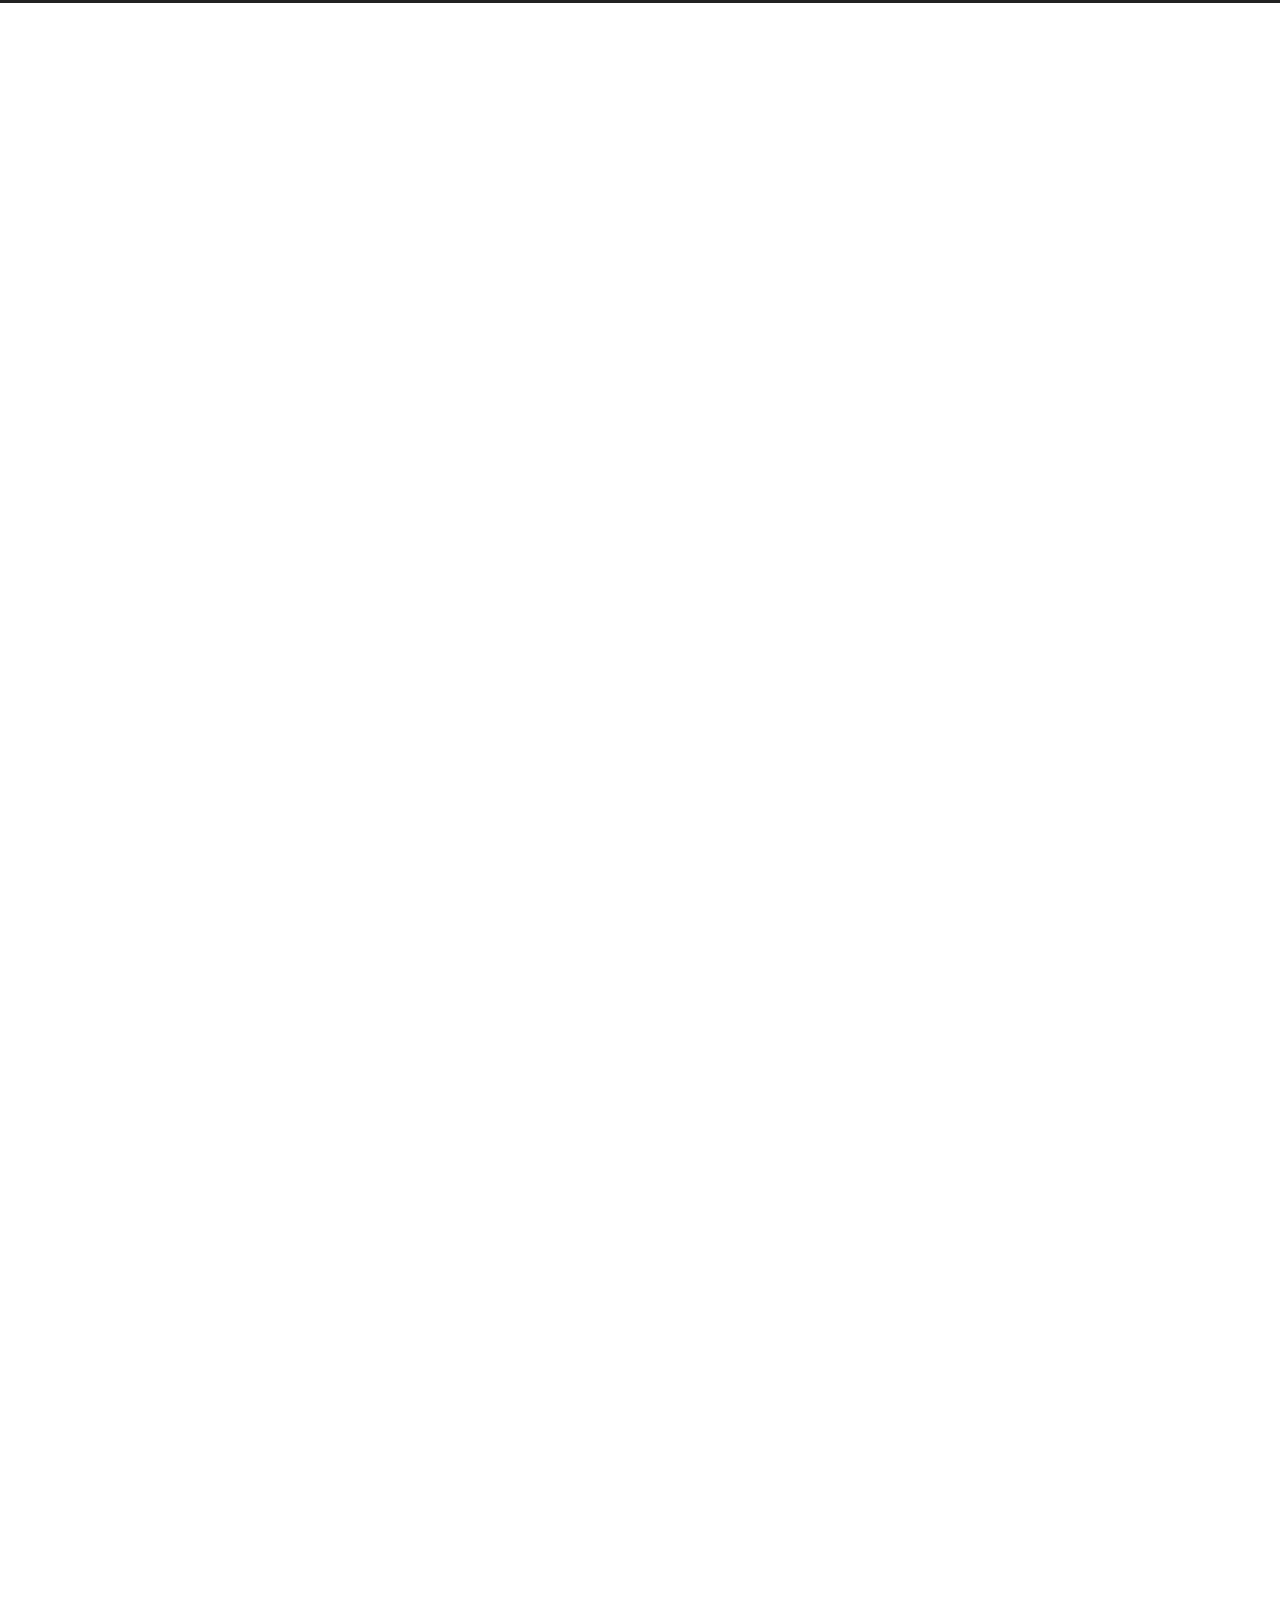
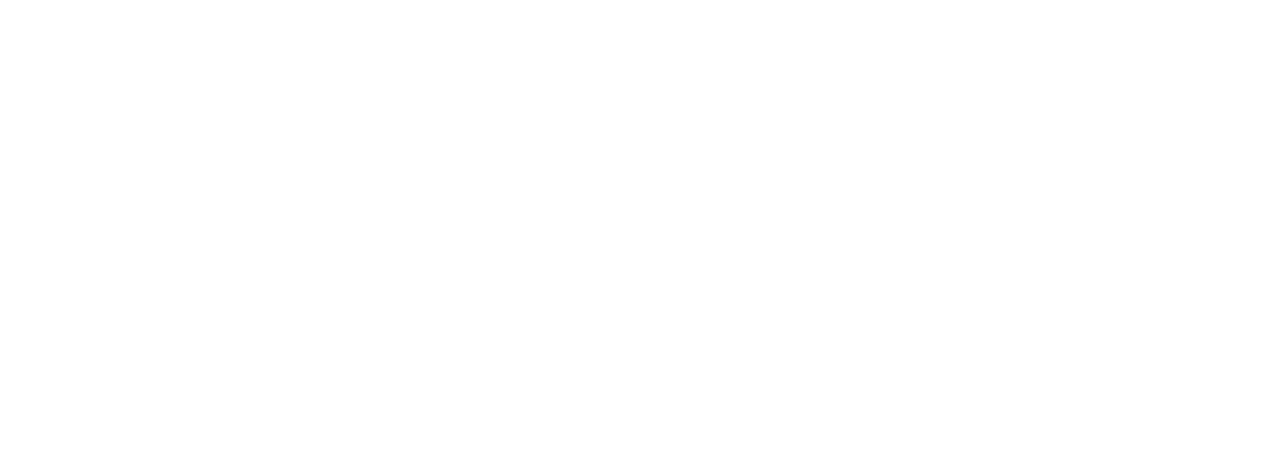
==== commit 85bf0860: "Site updated: 2022-04-17 06:58:22" ====
--- a/index.html
+++ b/index.html
@@ -22,14 +22,14 @@
 
     <meta property="og:type" content="website">
 <meta property="og:title" content="SOMEmo의 이야기">
-<meta property="og:url" content="http://lillly02v.github.io/index.html">
+<meta property="og:url" content="https://lillly02v.github.io/index.html">
 <meta property="og:site_name" content="SOMEmo의 이야기">
 <meta property="og:locale" content="en_US">
 <meta property="article:author" content="Somi">
 <meta name="twitter:card" content="summary">
 
 
-<link rel="canonical" href="http://lillly02v.github.io/">
+<link rel="canonical" href="https://lillly02v.github.io/">
 
 
 
@@ -116,7 +116,7 @@
   <nav class="site-state">
       <div class="site-state-item site-state-posts">
         <a href="/archives/">
-          <span class="site-state-item-count">2</span>
+          <span class="site-state-item-count">3</span>
           <span class="site-state-item-name">posts</span>
         </a>
       </div>
@@ -155,7 +155,7 @@
   
 
   <article itemscope itemtype="http://schema.org/Article" class="post-content" lang="">
-    <link itemprop="mainEntityOfPage" href="http://lillly02v.github.io/2022/04/13/My-first-hexo-blog/">
+    <link itemprop="mainEntityOfPage" href="https://lillly02v.github.io/2022/04/17/My-first-hexo-blog-1/">
 
     <span hidden itemprop="author" itemscope itemtype="http://schema.org/Person">
       <meta itemprop="image" content="/images/avatar.gif">
@@ -173,7 +173,7 @@
     </span>
       <header class="post-header">
         <h2 class="post-title" itemprop="name headline">
-          <a href="/2022/04/13/My-first-hexo-blog/" class="post-title-link" itemprop="url">My first hexo blog</a>
+          <a href="/2022/04/17/My-first-hexo-blog-1/" class="post-title-link" itemprop="url">나의 첫 hexo 블로그</a>
         </h2>
 
         <div class="post-meta-container">
@@ -185,7 +185,7 @@
       <span class="post-meta-item-text">Posted on</span>
       
 
-      <time title="Created: 2022-04-13 19:21:46 / Modified: 19:29:28" itemprop="dateCreated datePublished" datetime="2022-04-13T19:21:46+09:00">2022-04-13</time>
+      <time title="Created: 2022-04-17 06:16:15 / Modified: 06:23:30" itemprop="dateCreated datePublished" datetime="2022-04-17T06:16:15+09:00">2022-04-17</time>
     </span>
 
   
@@ -198,7 +198,7 @@
     
     
     <div class="post-body" itemprop="articleBody">
-          <p>Blog Day 1 hexo very difficult. My First Day</p>
+          <p>I think i’m geek..</p>
 
       
     </div>
@@ -225,7 +225,7 @@
   
 
   <article itemscope itemtype="http://schema.org/Article" class="post-content" lang="">
-    <link itemprop="mainEntityOfPage" href="http://lillly02v.github.io/2022/04/13/hello-world/">
+    <link itemprop="mainEntityOfPage" href="https://lillly02v.github.io/2022/04/13/My-first-hexo-blog/">
 
     <span hidden itemprop="author" itemscope itemtype="http://schema.org/Person">
       <meta itemprop="image" content="/images/avatar.gif">
@@ -243,7 +243,7 @@
     </span>
       <header class="post-header">
         <h2 class="post-title" itemprop="name headline">
-          <a href="/2022/04/13/hello-world/" class="post-title-link" itemprop="url">Hello World</a>
+          <a href="/2022/04/13/My-first-hexo-blog/" class="post-title-link" itemprop="url">My first hexo blog</a>
         </h2>
 
         <div class="post-meta-container">
@@ -253,6 +253,76 @@
         <i class="far fa-calendar"></i>
       </span>
       <span class="post-meta-item-text">Posted on</span>
+      
+
+      <time title="Created: 2022-04-13 19:21:46 / Modified: 19:29:28" itemprop="dateCreated datePublished" datetime="2022-04-13T19:21:46+09:00">2022-04-13</time>
+    </span>
+
+  
+</div>
+
+        </div>
+      </header>
+
+    
+    
+    
+    <div class="post-body" itemprop="articleBody">
+          <p>Blog Day 1 hexo very difficult. My First Day</p>
+
+      
+    </div>
+
+    
+    
+    
+
+    <footer class="post-footer">
+        <div class="post-eof"></div>
+      
+    </footer>
+  </article>
+</div>
+
+
+
+
+    
+
+
+<div class="post-block">
+  
+  
+
+  <article itemscope itemtype="http://schema.org/Article" class="post-content" lang="">
+    <link itemprop="mainEntityOfPage" href="https://lillly02v.github.io/2022/04/13/hello-world/">
+
+    <span hidden itemprop="author" itemscope itemtype="http://schema.org/Person">
+      <meta itemprop="image" content="/images/avatar.gif">
+      <meta itemprop="name" content="Somi">
+    </span>
+
+    <span hidden itemprop="publisher" itemscope itemtype="http://schema.org/Organization">
+      <meta itemprop="name" content="SOMEmo의 이야기">
+      <meta itemprop="description" content="">
+    </span>
+
+    <span hidden itemprop="post" itemscope itemtype="http://schema.org/CreativeWork">
+      <meta itemprop="name" content="undefined | SOMEmo의 이야기">
+      <meta itemprop="description" content="">
+    </span>
+      <header class="post-header">
+        <h2 class="post-title" itemprop="name headline">
+          <a href="/2022/04/13/hello-world/" class="post-title-link" itemprop="url">Hello World</a>
+        </h2>
+
+        <div class="post-meta-container">
+          <div class="post-meta">
+    <span class="post-meta-item">
+      <span class="post-meta-item-icon">
+        <i class="far fa-calendar"></i>
+      </span>
+      <span class="post-meta-item-text">Posted on</span>
 
       <time title="Created: 2022-04-13 19:08:09" itemprop="dateCreated datePublished" datetime="2022-04-13T19:08:09+09:00">2022-04-13</time>
     </span>
--- a/css/main.css
+++ b/css/main.css
@@ -2532,7 +2532,7 @@
   vertical-align: middle;
 }
 .links-of-author a::before {
-  background: #d14471;
+  background: #dbff1c;
   display: inline-block;
   margin-right: 3px;
   transform: translateY(-2px);
